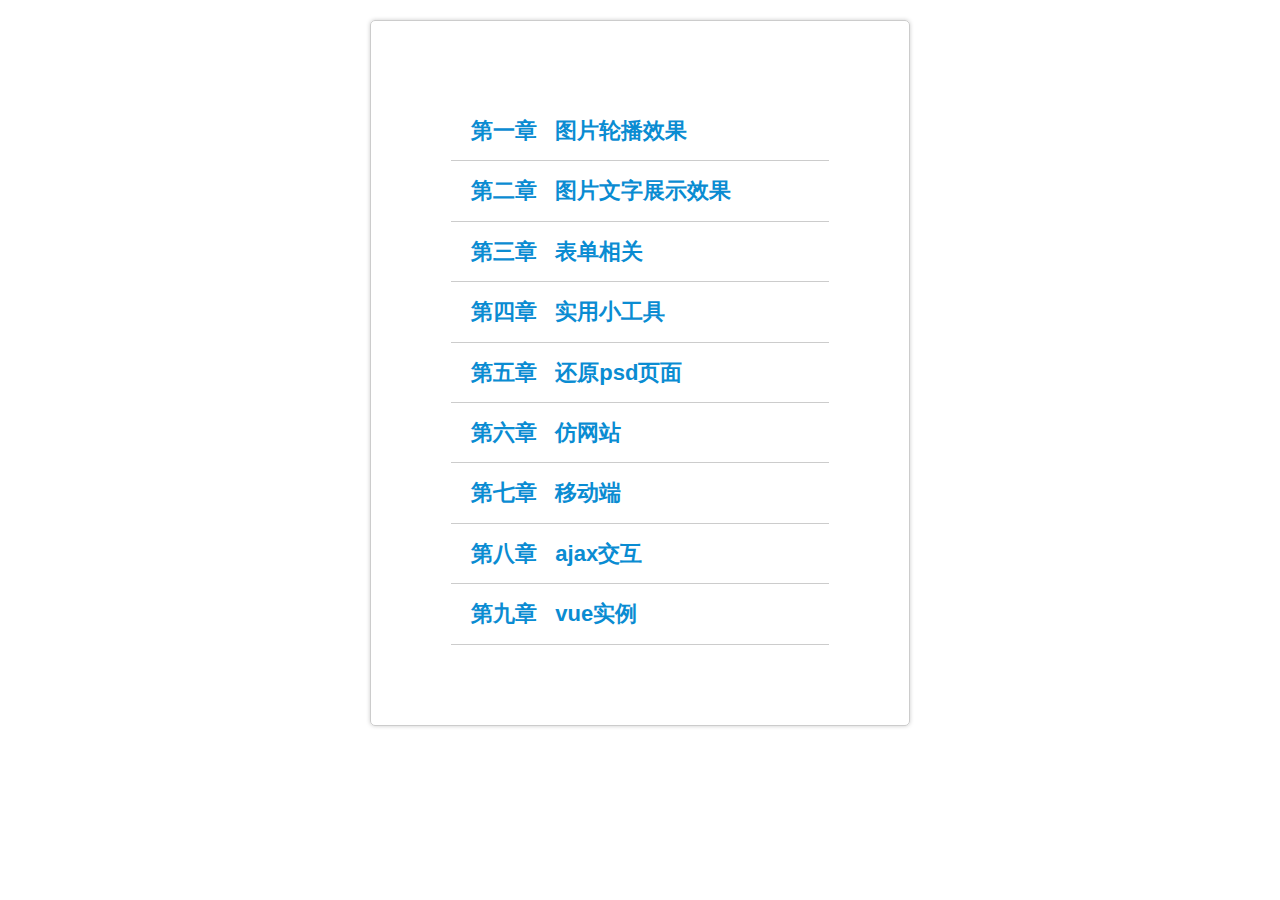
==== index.html @ 97c0acfc "first commit" ====
<!doctype html>
<html>
<head>
    <meta charset='utf-8'>
    <meta name="viewport" content="width=device-width,initial-scale=1.0">
    <meta name="description" content="龚善的自留地 龚善的前端代码 ">
    <meta name="keywords" content="gshany 龚善 前端 javascript html css js ">
    <meta name="author" content="龚善 gshany ">
    <meta name="robots" content="all">
    <base target="_blank">
    <link rel="shortcut icon" href="favicon.png" type="image/png" />
    <link rel="manifest" href="manifest.json">
    <title>龚善前端作品</title>
    <style>
        *{
            margin:0;
            padding:0;
        }
        body{
            font-family: Helvetica, Tahoma, Arial, STXihei, "华文细黑", "Microsoft YaHei", "微软雅黑", Heiti, "黑体", sans-serif;
        }
        h2,a{
            font-size:22px;
            line-height:2.7;       
        }
        .according-title,.according-list a{
            -webkit-transition:all 0.7s ease;
            -moz-transition:all 0.7s ease;
            -ms-transition:all 0.7s ease;
            -o-transition:all 0.7s ease;
            transition:all 0.7s ease;
        }
        .main{
            width:540px;
            box-sizing:border-box;
            padding:80px;
            margin:20px auto;
            border-radius:5px;
            border:1px solid #ccc;
            box-shadow:0 0 4px #ccc;
        }
        @media screen and (max-width:540px){
            .main{
                width:90%;
                padding:40px;
            }
            h2,a{
                font-size:14px;
            }
        }
        .according-wrap{
            border-bottom:1px solid #ccc;
        }
        .according-title,.according-list a{
            display:block;
            color:#0a8cd2;
            text-indent:20px;
            border-radius:5px;
            cursor:pointer;
            text-decoration:none;
        }
        .according-title:hover,.according-list a:hover{
            color:#fff;
            background:#56ad56;
            text-indent:40px;
        }
        .according-title.closed+.according-list{
            /*
            问题的根本原因是transform之后其他的元素认为该元素还在原来的状态。
            原来的方案改变了position，能解决问题但是不是很好。后来决定用height：0；正常情况下height：auto，不会形成height过度，何况我把时间设为0s
            */
            -webkit-transform:scale(1,0);
            -moz-transform:scale(1,0);
            -ms-transform:scale(1,0);
            -o-transform:scale(1,0);
            transform:scale(1,0);
            -webkit-transition-duration:0s;
            -moz-transition-duration:0s;
            -ms-transition-duration:0s;
            -o-transition-duration:0s;
            transition-duration:0s;
            height:0;
        }
        .according-list{
            padding-left:30px;
            -webkit-transform-origin:top center;
            -moz-transform-origin:top center;
            -o-transform-origin:top center;
            -ms-transform-origin:top center;
            transform-origin:top left;
            -webkit-transition:transform 0.6s cubic-bezier(0.25,0.1,0.3,1.5);
            -moz-transition:transform 0.6s cubic-bezier(0.25,0.1,0.3,1.5);
            -ms-transition:transform 0.6s cubic-bezier(0.25,0.1,0.3,1.5);
            -o-transition:transform 0.6s cubic-bezier(0.25,0.1,0.3,1.5);
            transition:transform 0.6s cubic-bezier(0.25,0.1,0.3,1.5);
        }
    </style>
</head>
<body>
    <main class='main' id="main">
        <section class='according-wrap'>
            <h2 class='according-title closed'>第一章 &nbsp;&nbsp;图片轮播效果</h2>
            <div class='according-list'>
                <a href='lbt/lbt.html' >综合轮播图</a>
            </div>
        </section>
        <section class='according-wrap'>
            <h2 class='according-title closed'>第二章 &nbsp;&nbsp;图片文字展示效果</h2>
            <div class='according-list'>
                <a href='Graphic display/picture zoom.html'  >点击放大缩小</a>
                <a href='Graphic display/鼠标悬停提示标题'  >鼠标悬浮效果</a>
                <a href='Graphic display/放大镜.html'  >放大镜特效</a>
                <a href='Graphic display/Photo wall.html'  >图片墙</a>
                <a href='Graphic display/滑动门.html'  >滑动门</a>
                <a href='drag/拖拽.html'  >拖拽</a>
            </div>
        </section>
        <section class='according-wrap'>
            <h2 class='according-title closed'>第三章 &nbsp;&nbsp;表单相关</h2>
            <div class='according-list'>
                <a href='form/全选反选匹配选复选框.html'  >全选反选匹配选复选框</a>
                <a href='form/动态操作下拉选项.html'  >动态操作下拉选项</a>
                <a href='form/提交评论.html' >提交评论</a>
            </div>
        </section>
                <section class='according-wrap'>
            <h2 class='according-title closed'>第四章 &nbsp;&nbsp;实用小工具</h2>
            <div class='according-list'>
                <a href='Small tools/简易计算器(switch).html'  >简易计算器</a>
                <a href='Small tools/实时时间.html'  >实时时间</a>
            </div>
        </section>
        <section class='according-wrap'>
            <h2 class='according-title closed'>第五章 &nbsp;&nbsp;还原psd页面</h2>
            <div class='according-list'>
                <a href='reduction/index.html'  >食客</a>
            </div>
        </section>
        <section class='according-wrap'>
            <h2 class='according-title closed'>第六章 &nbsp;&nbsp;仿网站</h2>
            <div class='according-list'>
                <a href='shopping/index.html'  >电商-主页</a>
                <a href='shopping/电商-注册页.html'  >电商-注册页</a>
                <a href='shopping/电商-登陆页.html'  >电商-登陆页</a>
                <a href='shopping/电商-分类页.html'  >电商-分类页</a>
                <a href='shopping/电商-筛选页.html'  >电商-筛选页</a>
                <a href='shopping/电商-商品介绍页.html'  >电商-商品介绍页</a>
                <a href='Response layout/响应式-首页.html'  >响应式网站</a>
            </div>
        </section>
        <section class='according-wrap'>
            <h2 class='according-title closed'>第七章 &nbsp;&nbsp;移动端</h2>
            <div class='according-list'>
                <a href='Mb Fluid layout/m-index.html'  >移动流体布局</a>
            </div>
        </section>       
        <section class='according-wrap'>
            <h2 class='according-title closed'>第八章 &nbsp;&nbsp;ajax交互</h2>
            <div class='according-list'>
                <a href='phone belong/phone belong api.html'>手机归属地查询</a>
                <a href='Menu/menu api.html'>菜谱查询</a>
            </div>
        </section>  
        <section class='according-wrap'>
            <h2 class='according-title closed'>第九章 &nbsp;&nbsp;vue实例</h2>
            <div class='according-list'>
                <a href='Shopping Cart/shopping cart.html'>vue实现完整购物车</a>
            </div>
        </section>  


    </main>
    <script>
        function according(id){
            var main = document.querySelector("#"+id);
            var according_title = main.querySelectorAll(".according-title");
            var len = according_title.length;
            for(var i=len;i--;){
                according_title[i].index = i;
                according_title[i].onclick = function(){
                    for(var j=len;j--;){
                        if(j==this.index){
                            according_title[j].classList.toggle("closed");
                        }else{
                            according_title[j].classList.add("closed");
                        }
                    }
                }
            }
        }
        according("main");
    </script>
    <script>
        if('serviceWorker' in navigator){
            navigator.serviceWorker.register('service-worker.js').then(function(){
                console.log("注册成功")
            }).catch(function(){
                console.log("注册失败")
            })
        }
    </script>


</body>
</html>
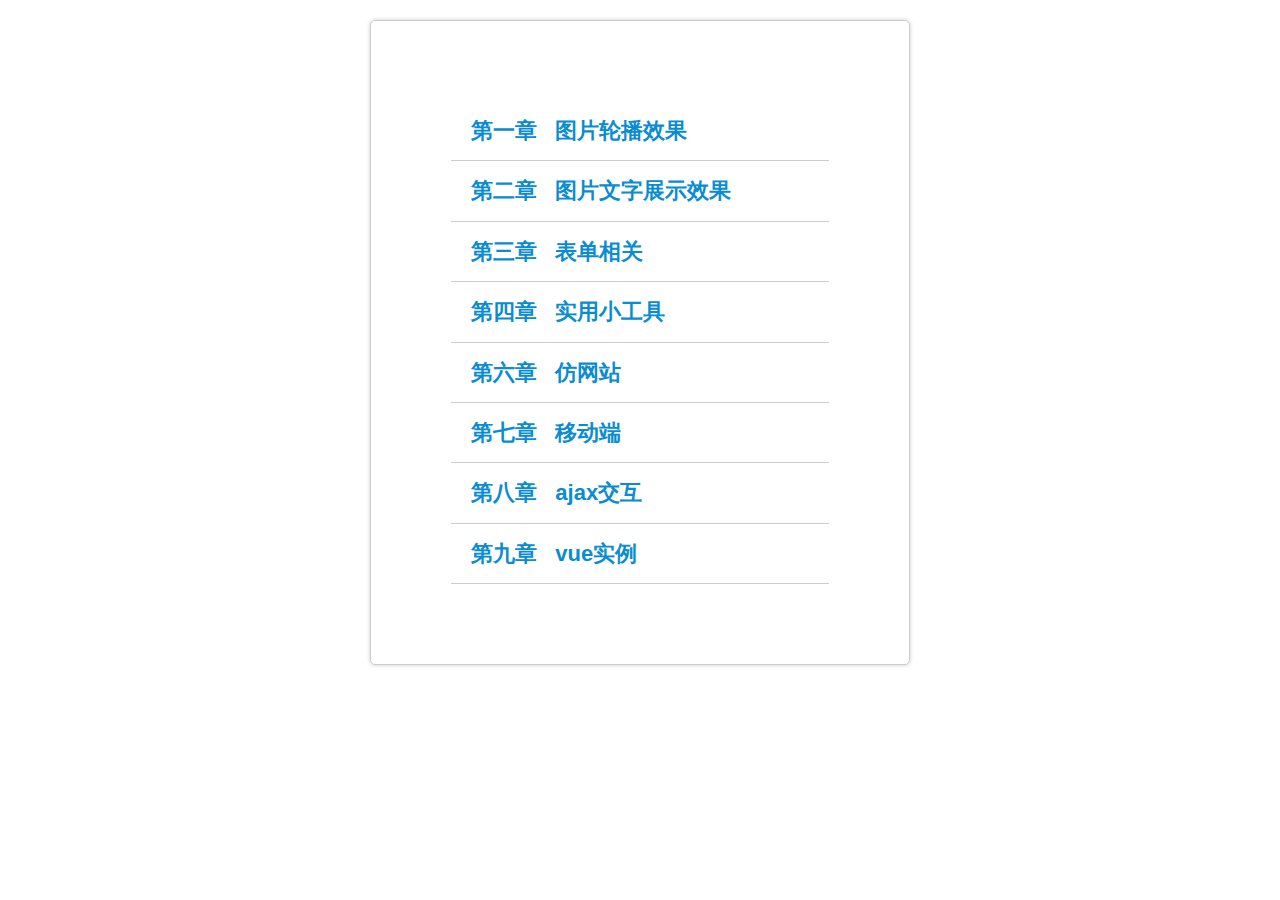
==== commit 987295dc: "Update index.html" ====
--- a/index.html
+++ b/index.html
@@ -131,12 +131,6 @@
             </div>
         </section>
         <section class='according-wrap'>
-            <h2 class='according-title closed'>第五章 &nbsp;&nbsp;还原psd页面</h2>
-            <div class='according-list'>
-                <a href='reduction/index.html'  >食客</a>
-            </div>
-        </section>
-        <section class='according-wrap'>
             <h2 class='according-title closed'>第六章 &nbsp;&nbsp;仿网站</h2>
             <div class='according-list'>
                 <a href='shopping/index.html'  >电商-主页</a>
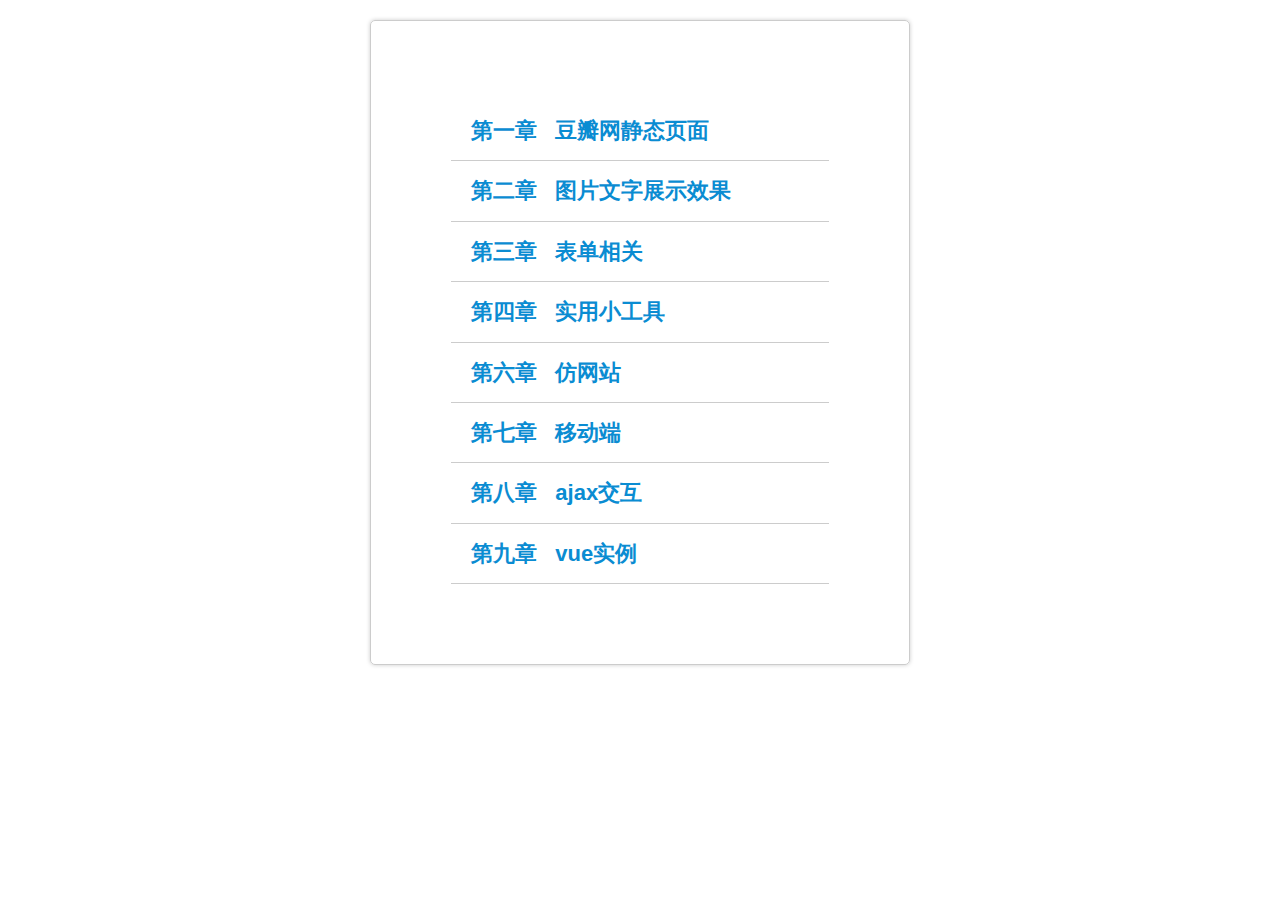
==== commit 893153d5: "Update index.html" ====
--- a/index.html
+++ b/index.html
@@ -99,9 +99,9 @@
 <body>
     <main class='main' id="main">
         <section class='according-wrap'>
-            <h2 class='according-title closed'>第一章 &nbsp;&nbsp;图片轮播效果</h2>
+            <h2 class='according-title closed'>第一章 &nbsp;&nbsp;豆瓣网静态页面</h2>
             <div class='according-list'>
-                <a href='lbt/lbt.html' >综合轮播图</a>
+                <a href='豆瓣网静态页面/index.html' >综合轮播图</a>
             </div>
         </section>
         <section class='according-wrap'>
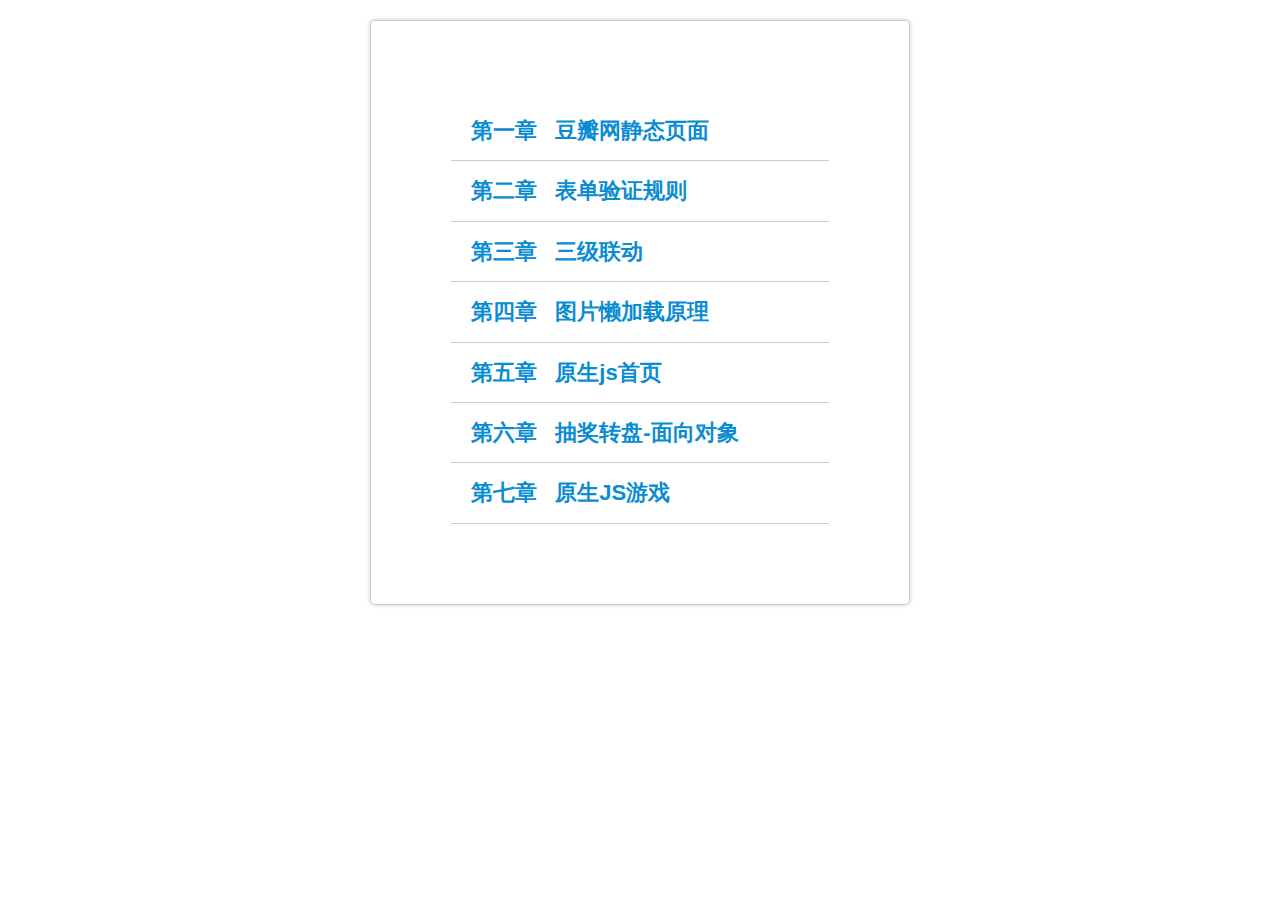
==== commit 19f21aa6: "Update index.html" ====
--- a/index.html
+++ b/index.html
@@ -101,66 +101,47 @@
         <section class='according-wrap'>
             <h2 class='according-title closed'>第一章 &nbsp;&nbsp;豆瓣网静态页面</h2>
             <div class='according-list'>
-                <a href='豆瓣网静态页面/index.html' >综合轮播图</a>
+                <a href='豆瓣网静态页面/index.html' >豆瓣网</a>
             </div>
         </section>
         <section class='according-wrap'>
-            <h2 class='according-title closed'>第二章 &nbsp;&nbsp;图片文字展示效果</h2>
+            <h2 class='according-title closed'>第二章 &nbsp;&nbsp;表单验证规则</h2>
             <div class='according-list'>
-                <a href='Graphic display/picture zoom.html'  >点击放大缩小</a>
-                <a href='Graphic display/鼠标悬停提示标题'  >鼠标悬浮效果</a>
-                <a href='Graphic display/放大镜.html'  >放大镜特效</a>
-                <a href='Graphic display/Photo wall.html'  >图片墙</a>
-                <a href='Graphic display/滑动门.html'  >滑动门</a>
-                <a href='drag/拖拽.html'  >拖拽</a>
+                <a href='表单验证/用原生JS实现表单验证/index.html'  >表单验证</a>
             </div>
         </section>
         <section class='according-wrap'>
-            <h2 class='according-title closed'>第三章 &nbsp;&nbsp;表单相关</h2>
+            <h2 class='according-title closed'>第三章 &nbsp;&nbsp;三级联动</h2>
             <div class='according-list'>
-                <a href='form/全选反选匹配选复选框.html'  >全选反选匹配选复选框</a>
-                <a href='form/动态操作下拉选项.html'  >动态操作下拉选项</a>
-                <a href='form/提交评论.html' >提交评论</a>
+                <a href='三级联动/index.html'  >三级联动效果</a>
             </div>
         </section>
                 <section class='according-wrap'>
-            <h2 class='according-title closed'>第四章 &nbsp;&nbsp;实用小工具</h2>
+            <h2 class='according-title closed'>第四章 &nbsp;&nbsp;图片懒加载原理</h2>
             <div class='according-list'>
-                <a href='Small tools/简易计算器(switch).html'  >简易计算器</a>
-                <a href='Small tools/实时时间.html'  >实时时间</a>
+                <a href='图片懒加载/index.html'  >图片懒加载</a>
             </div>
         </section>
         <section class='according-wrap'>
-            <h2 class='according-title closed'>第六章 &nbsp;&nbsp;仿网站</h2>
+            <h2 class='according-title closed'>第五章 &nbsp;&nbsp;原生js首页</h2>
             <div class='according-list'>
-                <a href='shopping/index.html'  >电商-主页</a>
-                <a href='shopping/电商-注册页.html'  >电商-注册页</a>
-                <a href='shopping/电商-登陆页.html'  >电商-登陆页</a>
-                <a href='shopping/电商-分类页.html'  >电商-分类页</a>
-                <a href='shopping/电商-筛选页.html'  >电商-筛选页</a>
-                <a href='shopping/电商-商品介绍页.html'  >电商-商品介绍页</a>
-                <a href='Response layout/响应式-首页.html'  >响应式网站</a>
+                <a href='迅雷首页/index.html'  >迅雷网</a>
             </div>
         </section>
         <section class='according-wrap'>
-            <h2 class='according-title closed'>第七章 &nbsp;&nbsp;移动端</h2>
+            <h2 class='according-title closed'>第六章 &nbsp;&nbsp;抽奖转盘-面向对象</h2>
             <div class='according-list'>
-                <a href='Mb Fluid layout/m-index.html'  >移动流体布局</a>
+                <a href='抽奖转盘-面向对象/index.html'  >抽奖转盘</a>
+            </div>
+        </section>
+        <section class='according-wrap'>
+            <h2 class='according-title closed'>第七章 &nbsp;&nbsp;原生JS游戏</h2>
+            <div class='according-list'>
+                <a href='躲避怪物/m-index.html'  >躲避怪物</a>
+                <a href='连连看/m-index.html'  >连连看</a>
             </div>
         </section>       
-        <section class='according-wrap'>
-            <h2 class='according-title closed'>第八章 &nbsp;&nbsp;ajax交互</h2>
-            <div class='according-list'>
-                <a href='phone belong/phone belong api.html'>手机归属地查询</a>
-                <a href='Menu/menu api.html'>菜谱查询</a>
-            </div>
-        </section>  
-        <section class='according-wrap'>
-            <h2 class='according-title closed'>第九章 &nbsp;&nbsp;vue实例</h2>
-            <div class='according-list'>
-                <a href='Shopping Cart/shopping cart.html'>vue实现完整购物车</a>
-            </div>
-        </section>  
+       
 
 
     </main>
